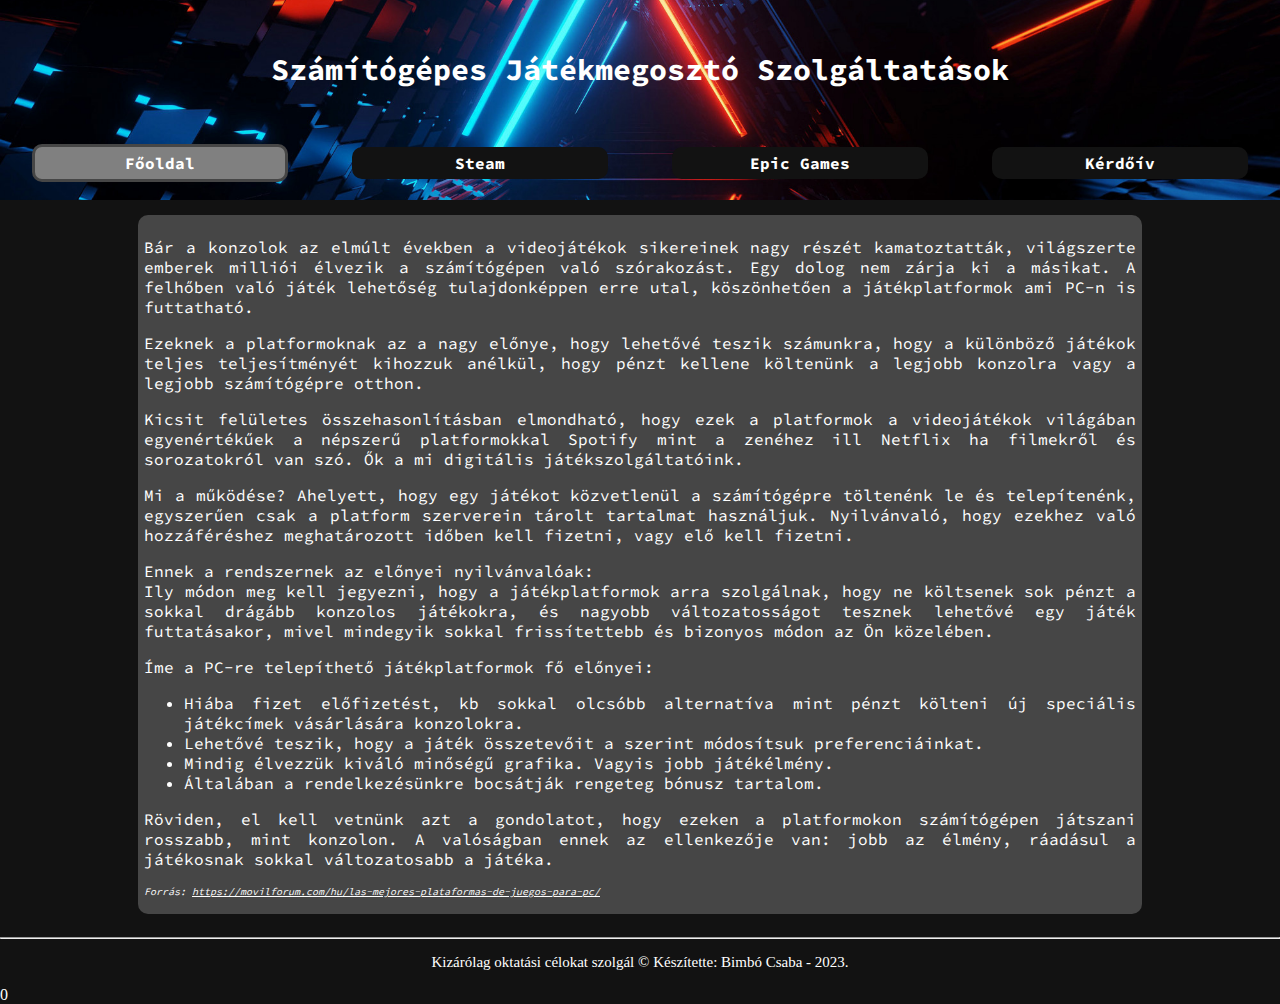
==== index.html @ 4f6eac02 "index.html átírása" ====
<!DOCTYPE html>
<html lang="hu">
  <head>
    <meta charset="utf-8" />
    <meta name="viewport" content="width=device-width,initial-scale=1.0" />
    <meta name="author" content="Bimbó Csaba" />
    <meta name="copyright" content="PC-s game platforms" />
    <link rel="shortcut icon" href="./Kepek/favicon.png" type="image/x-icon" />
    <link rel="stylesheet" href="./style.css" />
    <title>SzJSz - Főoldal</title>
  </head>

  <body>
    <header class="background">
      <h1 class="title">Számítógépes Játékmegosztó Szolgáltatások</h1>

      <nav>
        <ul>
          <li><a href="#" class="current">Főoldal</a></li>
          <li><a href="./steam.html">Steam</a></li>
          <li><a href="./epic_games.html">Epic Games</a></li>
          <li><a href="./kerdoiv.html">Kérdőív</a></li>
        </ul>
      </nav>
    </header>
    <article>
      <div class="szoveg">
        <p>
          Bár a konzolok az elmúlt években a videojátékok sikereinek nagy részét
          kamatoztatták, világszerte emberek milliói élvezik a számítógépen való
          szórakozást. Egy dolog nem zárja ki a másikat. A felhőben való játék
          lehetőség tulajdonképpen erre utal, köszönhetően a játékplatformok ami
          PC-n is futtatható.
        </p>
        <p>
          Ezeknek a platformoknak az a nagy előnye, hogy lehetővé teszik
          számunkra, hogy a különböző játékok teljes teljesítményét kihozzuk
          anélkül, hogy pénzt kellene költenünk a legjobb konzolra vagy a
          legjobb számítógépre otthon.
        </p>
        <p>
          Kicsit felületes összehasonlításban elmondható, hogy ezek a platformok
          a videojátékok világában egyenértékűek a népszerű platformokkal
          Spotify mint a zenéhez ill Netflix ha filmekről és sorozatokról van
          szó. Ők a mi digitális játékszolgáltatóink.
        </p>
        <p>
          Mi a működése? Ahelyett, hogy egy játékot közvetlenül a számítógépre
          töltenénk le és telepítenénk, egyszerűen csak a platform szerverein
          tárolt tartalmat használjuk. Nyilvánvaló, hogy ezekhez való
          hozzáféréshez meghatározott időben kell fizetni, vagy elő kell
          fizetni.
        </p>
        <p>
          Ennek a rendszernek az előnyei nyilvánvalóak:
          <br />
          Ily módon meg kell jegyezni, hogy a játékplatformok arra szolgálnak,
          hogy ne költsenek sok pénzt a sokkal drágább konzolos játékokra, és
          nagyobb változatosságot tesznek lehetővé egy játék futtatásakor, mivel
          mindegyik sokkal frissítettebb és bizonyos módon az Ön közelében.
        </p>
        <div>
          Íme a PC-re telepíthető játékplatformok fő előnyei:
          <ul>
            <li>
              Hiába fizet előfizetést, kb sokkal olcsóbb alternatíva mint pénzt
              költeni új speciális játékcímek vásárlására konzolokra.
            </li>
            <li>
              Lehetővé teszik, hogy a játék összetevőit a szerint módosítsuk
              preferenciáinkat.
            </li>
            <li>
              Mindig élvezzük kiváló minőségű grafika. Vagyis jobb játékélmény.
            </li>
            <li>
              Általában a rendelkezésünkre bocsátják rengeteg bónusz tartalom.
            </li>
          </ul>
        </div>
        <p>
          Röviden, el kell vetnünk azt a gondolatot, hogy ezeken a platformokon
          számítógépen játszani rosszabb, mint konzolon. A valóságban ennek az
          ellenkezője van: jobb az élmény, ráadásul a játékosnak sokkal
          változatosabb a játéka.
        </p>
        <p class="forras">
          Forrás:
          <a
            href="https://movilforum.com/hu/las-mejores-plataformas-de-juegos-para-pc/"
            class="link"
            >https://movilforum.com/hu/las-mejores-plataformas-de-juegos-para-pc/</a
          >
        </p>
      </div>
    </article>
    <footer>
      <hr />
      <p class="labjegyzet">
        Kizárólag oktatási célokat szolgál © Készítette: Bimbó Csaba - 2023.
      </p>
      0
    </footer>
  </body>
</html>
---- style.css ----
/* Alapok */
* {
  box-sizing: border-box;
}

@font-face {
  font-family: SourceCodePro;
  src: url("./Fonts/SourceCodePro-VariableFont_wght.ttf");
}

html {
  padding: 0;
  margin: 0;
  scroll-behavior: smooth;
}

body {
  background-color: #121212;
  margin: 0;
  padding: 0;
  max-width: 100%;
}

/* Fejléc */
header {
  display: flex;
  flex-direction: column;
  align-items: center;
}

.background {
  background-image: url("./Kepek/bg1.png");
  height: 335px;
  background-attachment: unset;
  background-position: center center;
  background-repeat: no-repeat;
  background-size: cover;
  justify-content: space-between;
  position: relative;
}

.title {
  margin-top: 50px;
  margin-bottom: 0px;
}

h1 {
  font-weight: bolder;
  color: white;
  font-size: 30px;
  font-family: SourceCodePro;
  align-items: center;
  text-align: center;
}

nav {
  display: flex;
  width: 100%;
}

nav ul {
  list-style-type: none;
  display: flex;
  justify-content: space-around;
  width: 100%;
  flex-direction: column;
  align-items: stretch;
  padding: 0;
}

nav li {
  display: flex;
  margin-right: 0;
  margin-bottom: 2px;
  width: 100%;
  align-items: center;
  justify-content: center;
}

nav li a {
  display: flex;
  text-decoration: none;
  color: white;
  font-size: 16px;
  font-weight: bolder;
  font-family: SourceCodePro;
  background-color: #121212;
  padding: 6px 10px 6px 10px;
  width: 80%;
  justify-content: center;
  border-radius: 10px;
}

nav li a:hover {
  background-color: grey;
  border-style: solid;
  border-color: black;
  border-radius: 10px;
}

.current {
  border-style: solid;
  border-color: rgb(70, 70, 70);
  background-color: gray;
  color: white;
}

/* Szövegtörzs */
article {
  padding: 5px 10% 5px 10%;
  font-family: SourceCodePro;
}

div.szoveg {
  text-align: justify;
  font-size: 16px;
  color: white;
  margin: 10px;
  padding: 6px;
  border-radius: 10px;
  background-color: rgb(70, 70, 70);
}

div.jatekok {
  display: flex;
  background-color: rgb(70, 70, 70);
  margin: 5px;
  padding: 6px;
  border-radius: 10px;
  align-items: center;
  justify-content: center;
  text-align: center;
  color: white;
}

.szakasz {
  justify-content: center;
}

.kerdo {
  display: flex;
  flex-direction: column;
  margin: 0px;
  text-align: left;
}

hr {
  width: 100%;
}

.szakaszcim {
  display: flex;
  font-weight: bold;
  font-size: 20px;
}

label,
.label {
  width: 100%;
  margin-left: 15%;
  text-align: left;
}

.kerdes {
  margin-left: 15%;
}

.felsorolas {
  display: flex;
  flex-direction: column;
  margin-left: 5%;
}

#szjsz {
  width: 20%;
  margin-left: 15%;
}

h2 {
  display: flex;
  justify-content: center;
  text-align: center;
}

table {
  width: 100%;
}

tr.items {
  margin-left: 7%;
  margin-right: 7%;
  margin-top: 25px;
  display: flex;
  flex-direction: column;
  justify-content: space-between;
}

td {
  display: flex;
  flex-direction: column;
  margin-top: 20px;
}

select {
  background-color: rgb(70, 70, 70);
  color: white;
}

.gomb {
  display: flex;
  justify-content: center;
}

.urlap_gomb {
  color: white;
  background-color: rgb(53, 53, 53);
  font-weight: bold;
  font-size: medium;
  font-family: SourceCodePro;
  margin-right: 10px;
}

.urlap_gomb:hover,
option:hover,
.pipal:hover,
.csuszka:hover,
.datum_kerdo:hover {
  cursor: pointer;
}

p.cim {
  font-size: 19px;
  font-weight: bold;
  justify-content: center;
}

p.forras {
  font-size: 10px;
  font-style: italic;
}

a.link {
  text-decoration: underline;
  color: white;
}

img {
  max-width: 85%;
  height: auto;
  margin-top: 6px;
}

img.borito {
  max-height: 200px;
  width: auto;
}

div.site_img {
  display: flex;
  justify-content: center;
  align-items: center;
}

/* Hibaüzenetek */
label.error {
  color: red;
  font-weight: bolder;
}

/* Lábléc */
footer {
  color: white;
}

.labjegyzet {
  font-size: 15px;
  text-align: center;
  padding: 0 5% 0 5%;
}

/* Scrollbar - Görgetősáv */
::-webkit-scrollbar {
  width: 5px;
}

::-webkit-scrollbar-track {
  border-radius: 5px;
}

::-webkit-scrollbar-thumb {
  background: rgb(194, 193, 193);
  border-radius: 5px;
}

::-webkit-scrollbar-thumb:hover {
  background-color: gray;
}

/* Reszponzivitás */
@media all and (min-width: 640px) {
  nav ul {
    flex-direction: row;
  }
}

/* Tabletek és asztali gépek */
@media all and (min-width: 768px) {
  .background {
    height: 200px;
  }
  tr.items {
    flex-direction: row;
  }
}

/* Asztali gépek */
@media all and (min-width: 1024px) {
}

/* Nagyobb asztali gépek */
@media all and (min-width: 1280px) {
  img {
    max-width: 65%;
  }
}
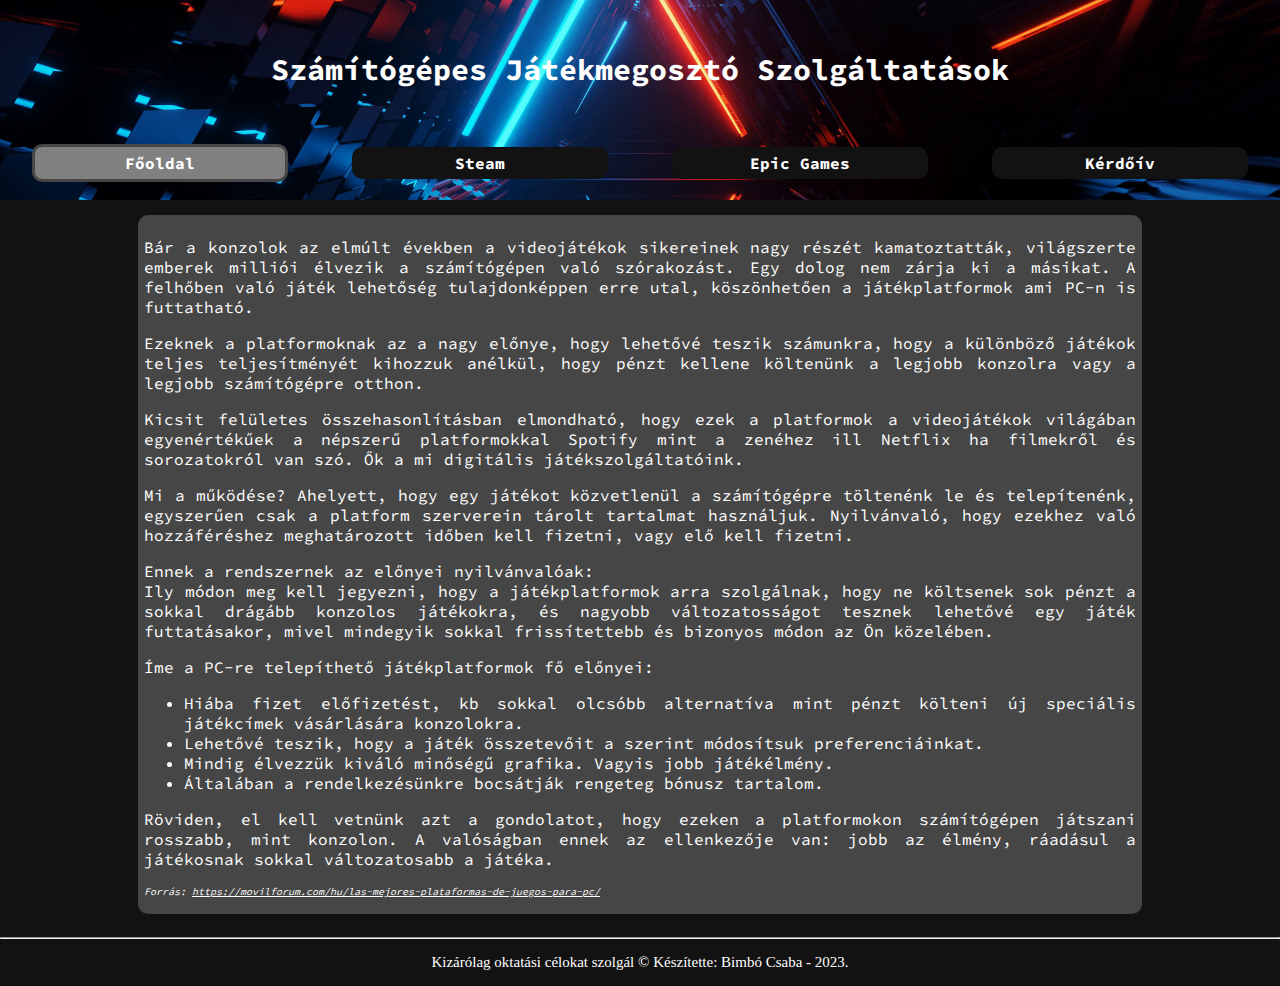
==== commit 68c40079: "Readme véglegesítése, index.html javítás" ====
--- a/index.html
+++ b/index.html
@@ -17,9 +17,9 @@
       <nav>
         <ul>
           <li><a href="#" class="current">Főoldal</a></li>
-          <li><a href="./steam.html">Steam</a></li>
-          <li><a href="./epic_games.html">Epic Games</a></li>
-          <li><a href="./kerdoiv.html">Kérdőív</a></li>
+          <li><a href="steam.html">Steam</a></li>
+          <li><a href="epic_games.html">Epic Games</a></li>
+          <li><a href="kerdoiv.html">Kérdőív</a></li>
         </ul>
       </nav>
     </header>
@@ -99,7 +99,6 @@
       <p class="labjegyzet">
         Kizárólag oktatási célokat szolgál © Készítette: Bimbó Csaba - 2023.
       </p>
-      0
     </footer>
   </body>
 </html>
